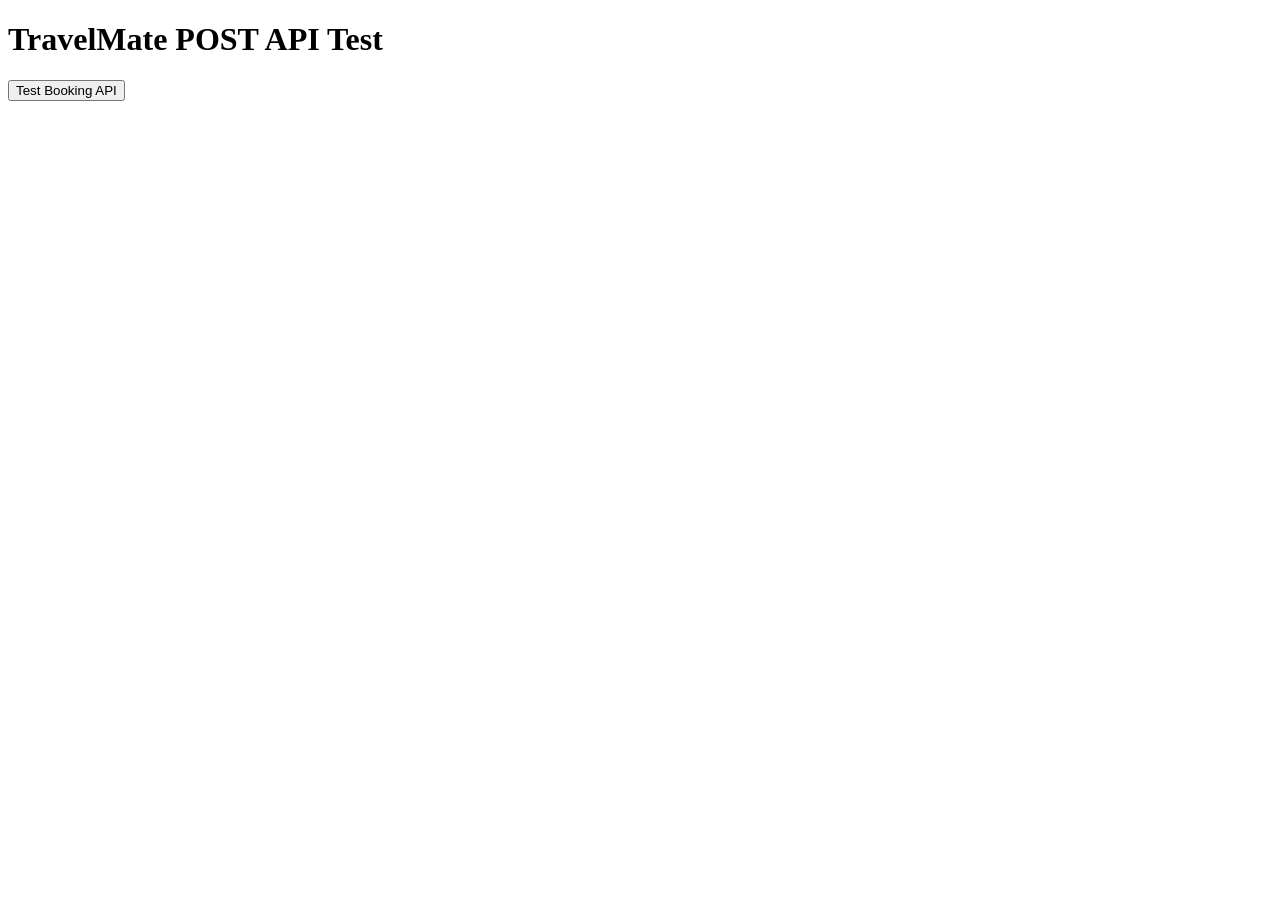
==== test-api.html @ 33d872db "Complete TravelMate project" ====
<!DOCTYPE html>
<html lang="en">

<head>
    <meta charset="UTF-8">
    <title>TravelMate API Test</title>
</head>

<body>

    <h1>TravelMate POST API Test</h1>

    <button onclick="testBooking()">
        Test Booking API
    </button>

    <pre id="result"></pre>


    <script>

        async function testBooking() {

            const bookingData = {

                name: "Harshitha",

                email: "harshitha@example.com",

                destination: "Goa",

                travelDate: "2026-09-15",

                people: 2

            };


            try {

                const response = await fetch(
                    "http://127.0.0.1:5000/api/bookings",
                    {
                        method: "POST",

                        headers: {
                            "Content-Type": "application/json"
                        },

                        body: JSON.stringify(bookingData)
                    }
                );


                const result = await response.json();


                document.getElementById("result").textContent =
                    JSON.stringify(result, null, 4);


            } catch (error) {

                document.getElementById("result").textContent =
                    "Error: " + error.message;

            }

        }

    </script>

</body>

</html>
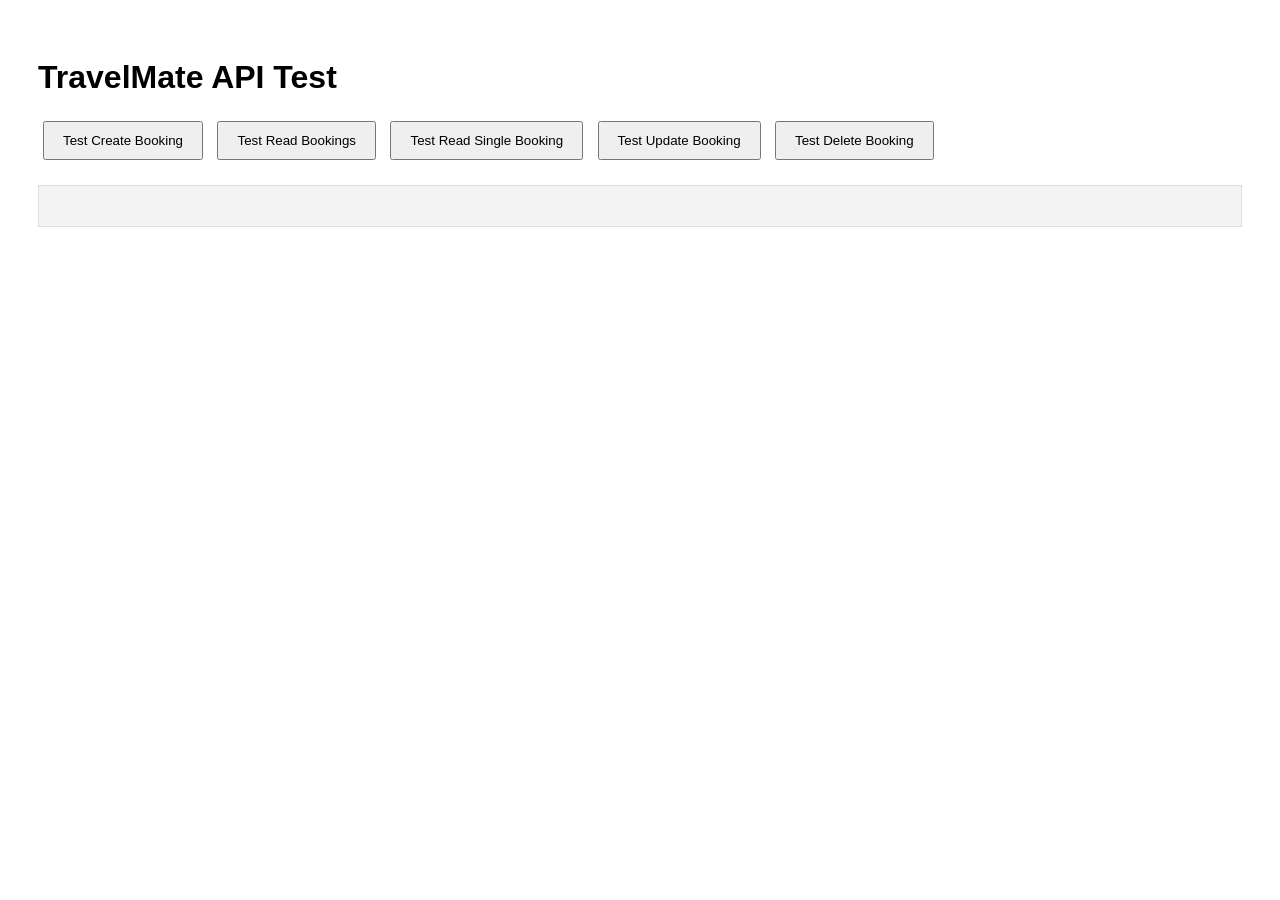
==== commit d3637e4c: "Complete Project 3 database integration and CRUD" ====
--- a/test-api.html
+++ b/test-api.html
@@ -3,21 +3,74 @@
 
 <head>
     <meta charset="UTF-8">
+
+    <meta name="viewport" content="width=device-width, initial-scale=1.0">
+
     <title>TravelMate API Test</title>
+
+    <style>
+        body {
+            font-family: Arial, sans-serif;
+            padding: 30px;
+        }
+
+        h1 {
+            margin-bottom: 20px;
+        }
+
+        button {
+            padding: 10px 18px;
+            margin: 5px;
+            cursor: pointer;
+        }
+
+        pre {
+            margin-top: 20px;
+            padding: 20px;
+            background: #f4f4f4;
+            border: 1px solid #ddd;
+            white-space: pre-wrap;
+        }
+    </style>
 </head>
 
 <body>
 
-    <h1>TravelMate POST API Test</h1>
-
+    <h1>TravelMate API Test</h1>
+
+    <!-- CREATE -->
     <button onclick="testBooking()">
-        Test Booking API
+        Test Create Booking
+    </button>
+
+    <!-- READ -->
+    <button onclick="getBookings()">
+        Test Read Bookings
+    </button>
+
+    <!-- READ SINGLE -->
+    <button onclick="getSingleBooking()">
+        Test Read Single Booking
+    </button>
+
+    <!-- UPDATE -->
+    <button onclick="updateBooking()">
+        Test Update Booking
+    </button>
+
+    <!-- DELETE -->
+    <button onclick="deleteBooking()">
+        Test Delete Booking
     </button>
 
     <pre id="result"></pre>
 
 
     <script>
+
+        // ========================================
+        // CREATE BOOKING - POST
+        // ========================================
 
         async function testBooking() {
 
@@ -68,6 +121,153 @@
 
         }
 
+
+        // ========================================
+        // READ ALL BOOKINGS - GET
+        // ========================================
+
+        async function getBookings() {
+
+            try {
+
+                const response = await fetch(
+                    "http://127.0.0.1:5000/api/bookings"
+                );
+
+
+                const result = await response.json();
+
+
+                document.getElementById("result").textContent =
+                    JSON.stringify(result, null, 4);
+
+
+            } catch (error) {
+
+                document.getElementById("result").textContent =
+                    "Error: " + error.message;
+
+            }
+
+        }
+
+
+        // ========================================
+        // READ SINGLE BOOKING - GET
+        // ========================================
+
+        async function getSingleBooking() {
+
+            try {
+
+                const response = await fetch(
+                    "http://127.0.0.1:5000/api/bookings/1"
+                );
+
+
+                const result = await response.json();
+
+
+                document.getElementById("result").textContent =
+                    JSON.stringify(result, null, 4);
+
+
+            } catch (error) {
+
+                document.getElementById("result").textContent =
+                    "Error: " + error.message;
+
+            }
+
+        }
+
+
+        // ========================================
+        // UPDATE BOOKING - PUT
+        // ========================================
+
+        async function updateBooking() {
+
+            const updatedBooking = {
+
+                name: "Harshitha Updated",
+
+                email: "harshitha@example.com",
+
+                destination: "Kerala",
+
+                travelDate: "2026-09-20",
+
+                people: 3
+
+            };
+
+
+            try {
+
+                const response = await fetch(
+                    "http://127.0.0.1:5000/api/bookings/1",
+                    {
+                        method: "PUT",
+
+                        headers: {
+                            "Content-Type": "application/json"
+                        },
+
+                        body: JSON.stringify(updatedBooking)
+                    }
+                );
+
+
+                const result = await response.json();
+
+
+                document.getElementById("result").textContent =
+                    JSON.stringify(result, null, 4);
+
+
+            } catch (error) {
+
+                document.getElementById("result").textContent =
+                    "Error: " + error.message;
+
+            }
+
+        }
+
+
+        // ========================================
+        // DELETE BOOKING - DELETE
+        // ========================================
+
+        async function deleteBooking() {
+
+            try {
+
+                const response = await fetch(
+                    "http://127.0.0.1:5000/api/bookings/1",
+                    {
+                        method: "DELETE"
+                    }
+                );
+
+
+                const result = await response.json();
+
+
+                document.getElementById("result").textContent =
+                    JSON.stringify(result, null, 4);
+
+
+            } catch (error) {
+
+                document.getElementById("result").textContent =
+                    "Error: " + error.message;
+
+            }
+
+        }
+
     </script>
 
 </body>
